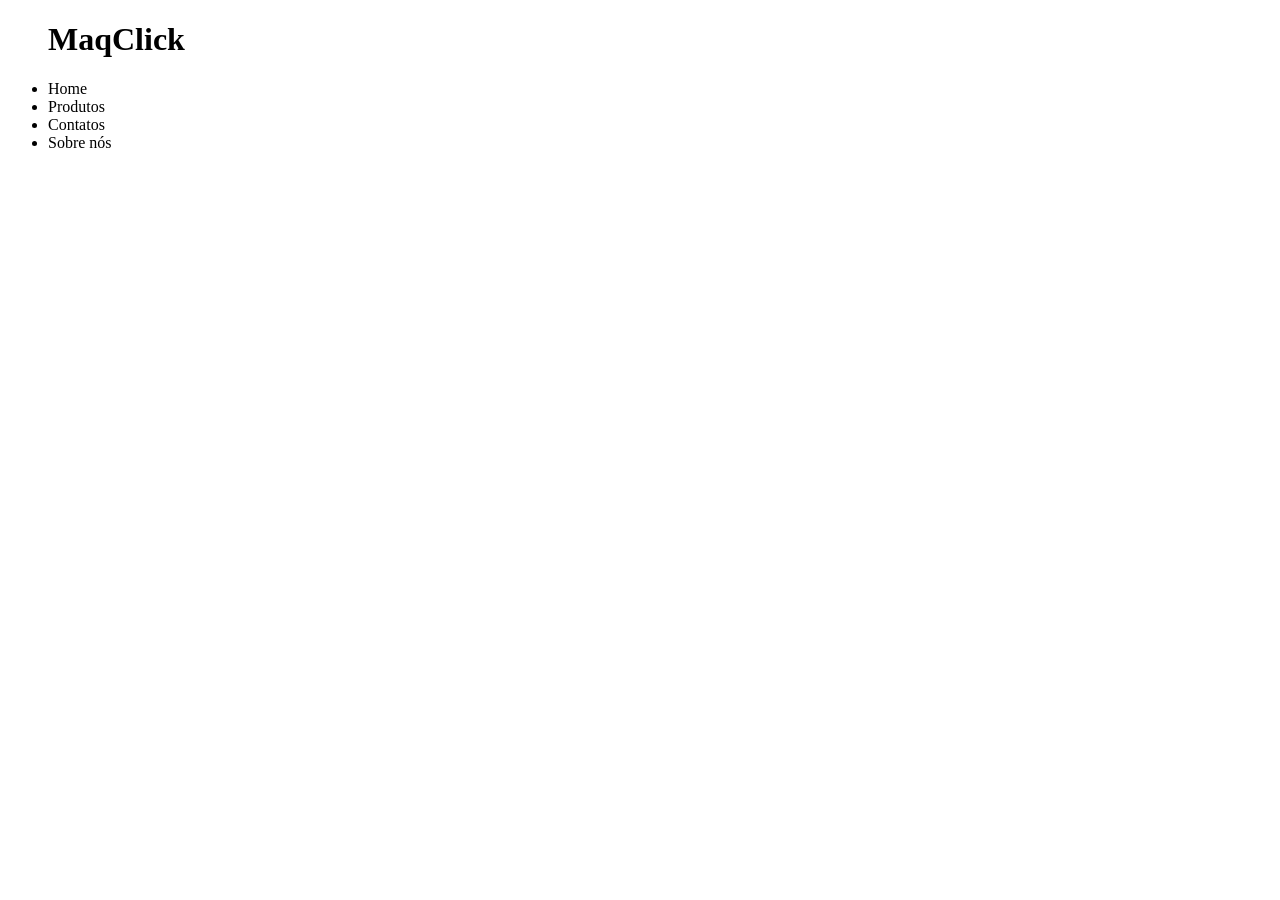
==== maquinas/public/index.html @ a65c4445 "Add files via upload" ====
<!DOCTYPE html>
<html lang="pt-br">
<head>
    <meta charset="UTF-8">
    <meta name="viewport" content="width=device-width, initial-scale=1.0">
    <title>Loja de maquinas</title>
    
</head>
<body>
    
    <header>
        <div class="titulo">
            <ul>
                <h1>MaqClick</h1>
            </ul>
        </div>

        <div class="nav-principal">
            <ul>
                <li>Home</li>
                <li>Produtos</li>
                <li>Contatos</li>
                <li>Sobre nós</li>
            </ul>   
        </div>
        <div></div>
    </header>

</body>
</html>
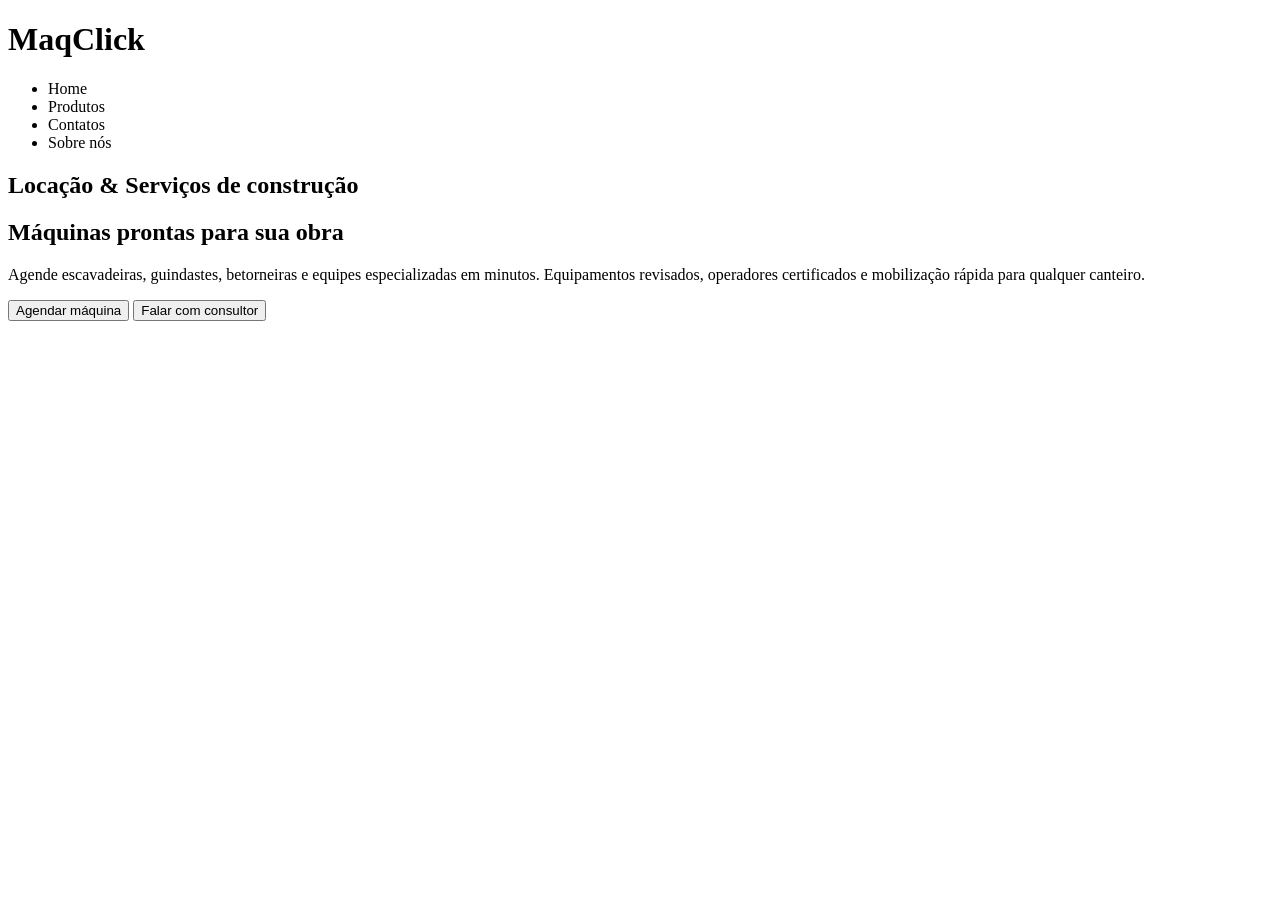
==== commit 59aec977: "Comeco do site" ====
--- a/maquinas/public/index.html
+++ b/maquinas/public/index.html
@@ -4,15 +4,17 @@
     <meta charset="UTF-8">
     <meta name="viewport" content="width=device-width, initial-scale=1.0">
     <title>Loja de maquinas</title>
+    <link rel="stylesheet" href="style.css">
+    <script src="script.js"></script>
     
 </head>
 <body>
     
     <header>
         <div class="titulo">
-            <ul>
-                <h1>MaqClick</h1>
-            </ul>
+            
+            <h1>MaqClick</h1>
+            
         </div>
 
         <div class="nav-principal">
@@ -23,8 +25,20 @@
                 <li>Sobre nós</li>
             </ul>   
         </div>
-        <div></div>
     </header>
+
+    <section class="topo-pagina">
+        
+        <h2>Locação & Serviços de construção</h2>
+        <h1>Máquinas prontas para sua obra</h1>
+        <p>Agende escavadeiras, guindastes, betorneiras e equipes especializadas em minutos. Equipamentos revisados, operadores certificados e mobilização rápida para qualquer canteiro.</p>
+        
+        <div class="botoes-secao">
+        <button class="botao-primario">Agendar máquina</button>
+        <button class="botao-secundario">Falar com consultor</button>
+        </div>
+        
+    </section>
 
 </body>
 </html>
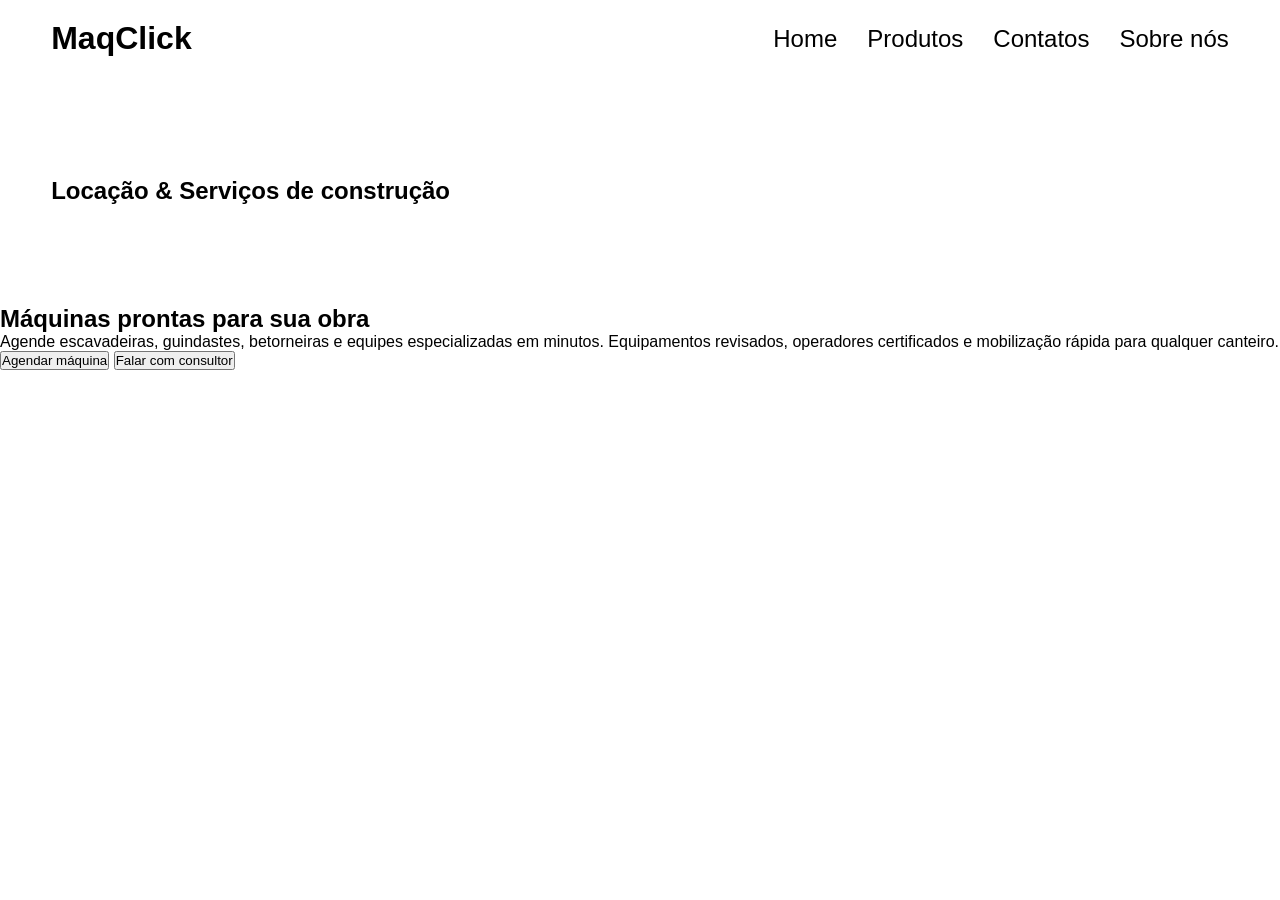
==== commit a2adb3f5: "Add files via upload" ====
--- a/maquinas/public/index.html
+++ b/maquinas/public/index.html
@@ -19,10 +19,10 @@
 
         <div class="nav-principal">
             <ul>
-                <li>Home</li>
-                <li>Produtos</li>
-                <li>Contatos</li>
-                <li>Sobre nós</li>
+                <li><a href="index.html">Home</a></li>
+                <li><a href="produtos.html">Produtos</a></li>
+                <li><a href="contatos.html">Contatos</a></li>
+                <li><a href="sobre.html">Sobre nós </a></li>
             </ul>   
         </div>
     </header>
--- a/maquinas/public/style.css
+++ b/maquinas/public/style.css
@@ -0,0 +1,49 @@
+* {
+    margin: 0;
+    padding: 0;
+    box-sizing: border-box;
+}
+
+
+header {
+    display: flex;
+    justify-content: space-between; 
+    align-items: center;            
+    padding: 20px 4%;               
+    background-color: #ffffff;      
+}
+
+
+header .titulo h1 {
+    font-size: 2rem;
+    font-family: Impact, Haettenschweiler, 'Arial Narrow Bold', sans-serif;
+}
+
+
+header .nav-principal ul {
+    display: flex;                  
+    gap: 30px;                      
+    font-size: 1.5rem;
+    font-family: Impact, Haettenschweiler, 'Arial Narrow Bold', sans-serif;
+    list-style: none;
+}
+
+header .nav-principal a {
+    text-decoration: none;
+    color: black;
+}
+
+.topo-pagina {
+
+    font-family: Arial, Helvetica, sans-serif;
+    font-size: 1rem;
+} 
+
+.topo-pagina h2{
+
+    display: flex;
+    justify-content: space-between; 
+    align-items: center;            
+    padding: 100px 4%; 
+
+}
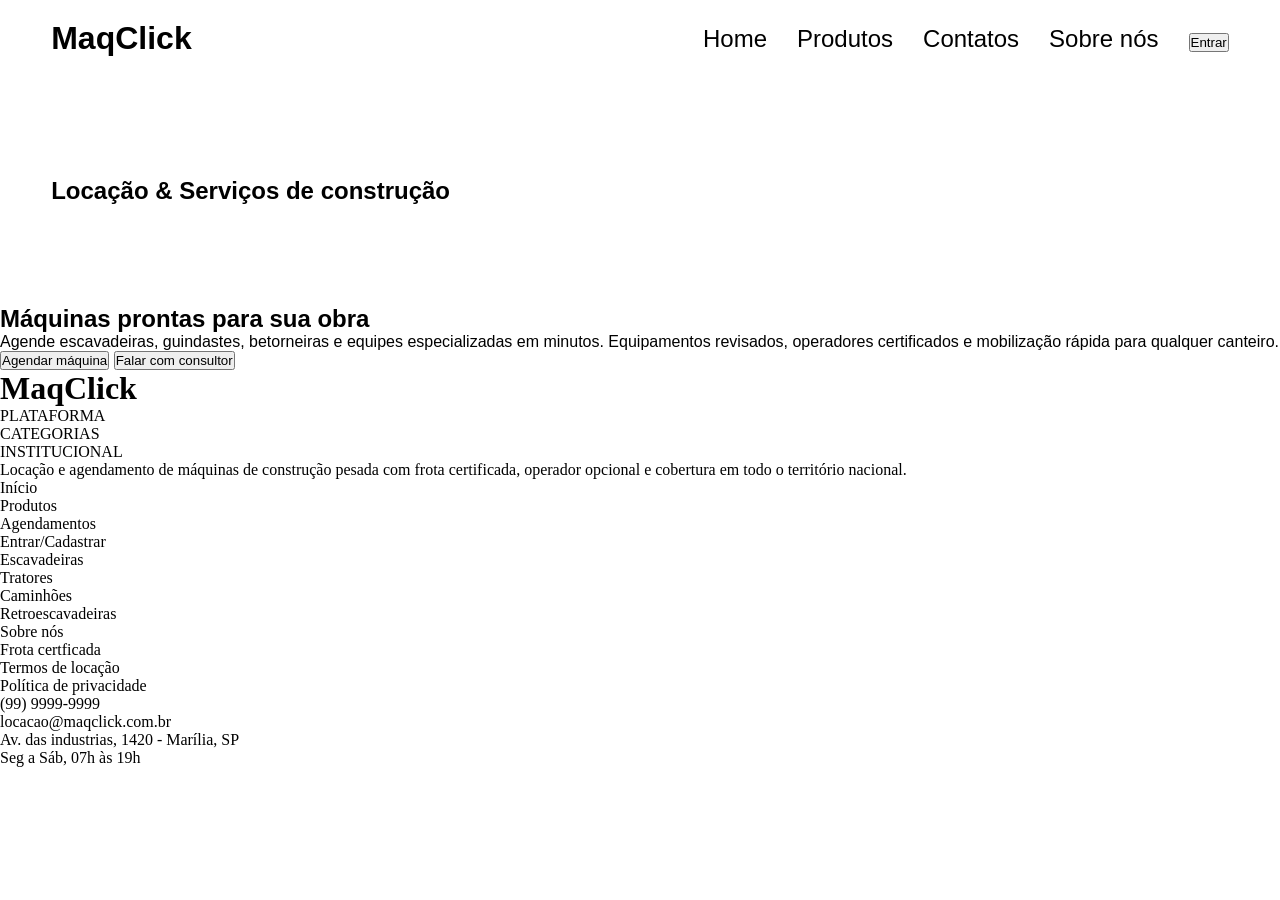
==== commit f4b429a2: "Update index.html" ====
--- a/maquinas/public/index.html
+++ b/maquinas/public/index.html
@@ -23,7 +23,8 @@
                 <li><a href="produtos.html">Produtos</a></li>
                 <li><a href="contatos.html">Contatos</a></li>
                 <li><a href="sobre.html">Sobre nós </a></li>
-            </ul>   
+                <li><button><a href="login.html">Entrar</a></button></li>
+            </ul>
         </div>
     </header>
 
@@ -40,5 +41,52 @@
         
     </section>
 
+    <footer>
+        <div class="topo-footer">
+            <h1>MaqClick</h1>
+            
+            <ul>
+                <li>PLATAFORMA</li>
+                <li>CATEGORIAS</li>
+                <li>INSTITUCIONAL</li>
+            </ul>
+        </div>
+
+        <div class="meio">
+            <p>Locação e agendamento de máquinas de construção pesada com frota certificada, operador opcional e cobertura em todo o território nacional.</p>
+            
+            <ul class="plataforma">
+                <li>Início</li>
+                <li>Produtos</li>
+                <li>Agendamentos</li>
+                <li>Entrar/Cadastrar</li>
+            </ul>
+
+            <ul class="categorias">
+                <li>Escavadeiras</li>
+                <li>Tratores</li>
+                <li>Caminhões</li>
+                <li>Retroescavadeiras</li>
+            </ul>
+
+            <ul class="institucionais">
+                <li>Sobre nós</li>
+                <li>Frota certficada</li>
+                <li>Termos de locação</li>
+                <li>Política de privacidade</li>
+            </ul>
+
+        </div>
+
+        <div class="baixo">
+            <ul>
+                <li>(99) 9999-9999</li>
+                <li>locacao@maqclick.com.br</li>
+                <li>Av. das industrias, 1420 - Marília, SP</li>
+                <li>Seg a Sáb, 07h às 19h</li>
+            </ul>
+        </div>
+    </footer>
+
 </body>
-</html>+</html>
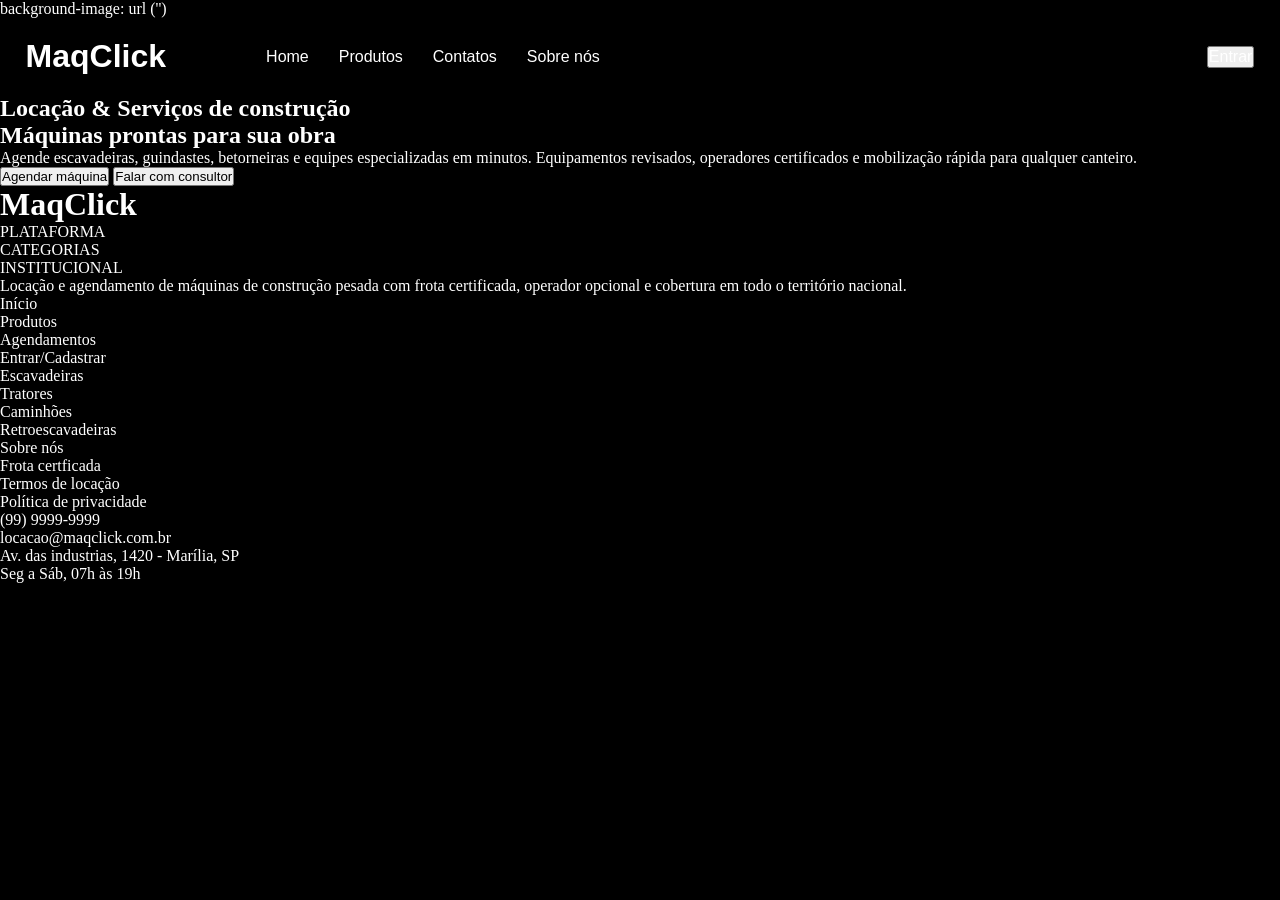
==== commit 1de35eca: "Inicio e Imagens" ====
--- a/maquinas/public/index.html
+++ b/maquinas/public/index.html
@@ -9,6 +9,8 @@
     
 </head>
 <body>
+
+    background-image: url ('')
     
     <header>
         <div class="titulo">
--- a/maquinas/public/style.css
+++ b/maquinas/public/style.css
@@ -1,18 +1,23 @@
-* {
+*{
     margin: 0;
     padding: 0;
     box-sizing: border-box;
 }
 
+body{
+
+    background-color: black;
+    color: white;
+}
 
 header {
     display: flex;
-    justify-content: space-between; 
+    justify-content: flex-start; 
     align-items: center;            
-    padding: 20px 4%;               
-    background-color: #ffffff;      
+    padding: 20px 2%;                     
+    gap: 100px;
+    width: 100%; 
 }
-
 
 header .titulo h1 {
     font-size: 2rem;
@@ -20,30 +25,35 @@
 }
 
 
+header .nav-principal {
+    width: 100%; 
+}
+
+
 header .nav-principal ul {
     display: flex;                  
     gap: 30px;                      
-    font-size: 1.5rem;
+    font-size: 1rem;
     font-family: Impact, Haettenschweiler, 'Arial Narrow Bold', sans-serif;
     list-style: none;
+    color: white;
+    align-items: center; 
+    width: 100%; 
 }
 
 header .nav-principal a {
     text-decoration: none;
-    color: black;
+    color: white;
 }
 
-.topo-pagina {
 
-    font-family: Arial, Helvetica, sans-serif;
+header .nav-principal ul li:last-child {
+    margin-left: auto;
+}
+
+
+header .nav-principal button {
+    font-family: Impact, Haettenschweiler, 'Arial Narrow Bold', sans-serif;
     font-size: 1rem;
-} 
-
-.topo-pagina h2{
-
-    display: flex;
-    justify-content: space-between; 
-    align-items: center;            
-    padding: 100px 4%; 
-
-}+    
+}
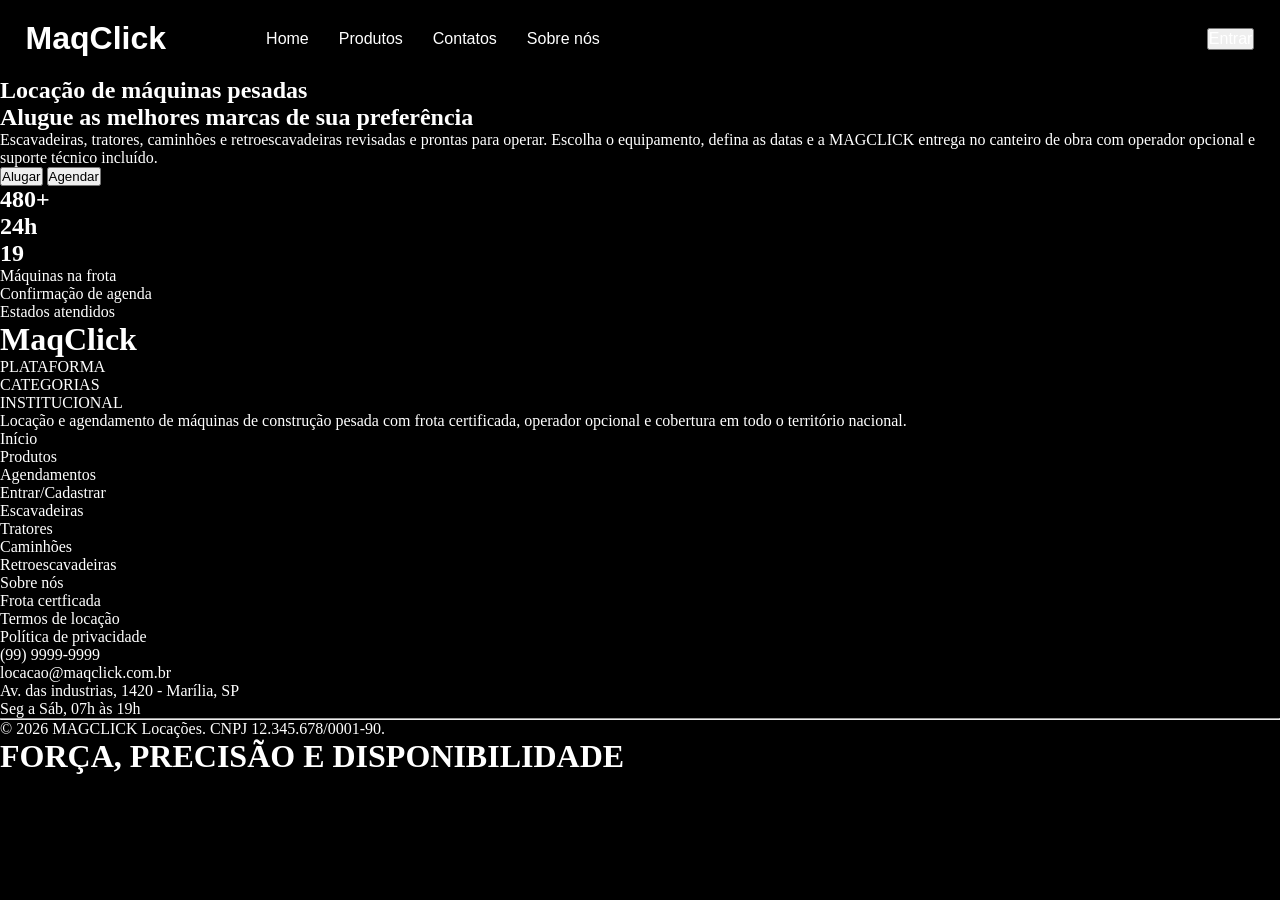
==== commit 7628ebe2: "Update index.html" ====
--- a/maquinas/public/index.html
+++ b/maquinas/public/index.html
@@ -9,8 +9,6 @@
     
 </head>
 <body>
-
-    background-image: url ('')
     
     <header>
         <div class="titulo">
@@ -32,16 +30,28 @@
 
     <section class="topo-pagina">
         
-        <h2>Locação & Serviços de construção</h2>
-        <h1>Máquinas prontas para sua obra</h1>
-        <p>Agende escavadeiras, guindastes, betorneiras e equipes especializadas em minutos. Equipamentos revisados, operadores certificados e mobilização rápida para qualquer canteiro.</p>
+        <h2>Locação de máquinas pesadas</h2>
+        <h1>Alugue as melhores marcas de sua preferência</h1>
+        <p>Escavadeiras, tratores, caminhões e retroescavadeiras revisadas e prontas para operar. Escolha o equipamento, defina as datas e a MAGCLICK entrega no canteiro de obra com operador opcional e suporte técnico incluído.</p>
         
         <div class="botoes-secao">
-        <button class="botao-primario">Agendar máquina</button>
-        <button class="botao-secundario">Falar com consultor</button>
+        <button class="botao-primario">Alugar</button>
+        <button class="botao-secundario">Agendar</button>
+        </div>
+
+        <div class="topo-informacoes">
+            <h1>480+</h1>
+            <h1>24h</h1>
+            <h1>19</h1>
+
+            <p>Máquinas na frota</p>
+            <p>Confirmação de agenda</p>
+            <p>Estados atendidos</p>
         </div>
         
     </section>
+
+    
 
     <footer>
         <div class="topo-footer">
@@ -87,6 +97,12 @@
                 <li>Av. das industrias, 1420 - Marília, SP</li>
                 <li>Seg a Sáb, 07h às 19h</li>
             </ul>
+
+            <hr>
+            <div class="texto-hr">
+                <p>© 2026 MAGCLICK Locações. CNPJ 12.345.678/0001-90.</p>
+                <h1>FORÇA, PRECISÃO E DISPONIBILIDADE</h1>
+            </div>
         </div>
     </footer>
 
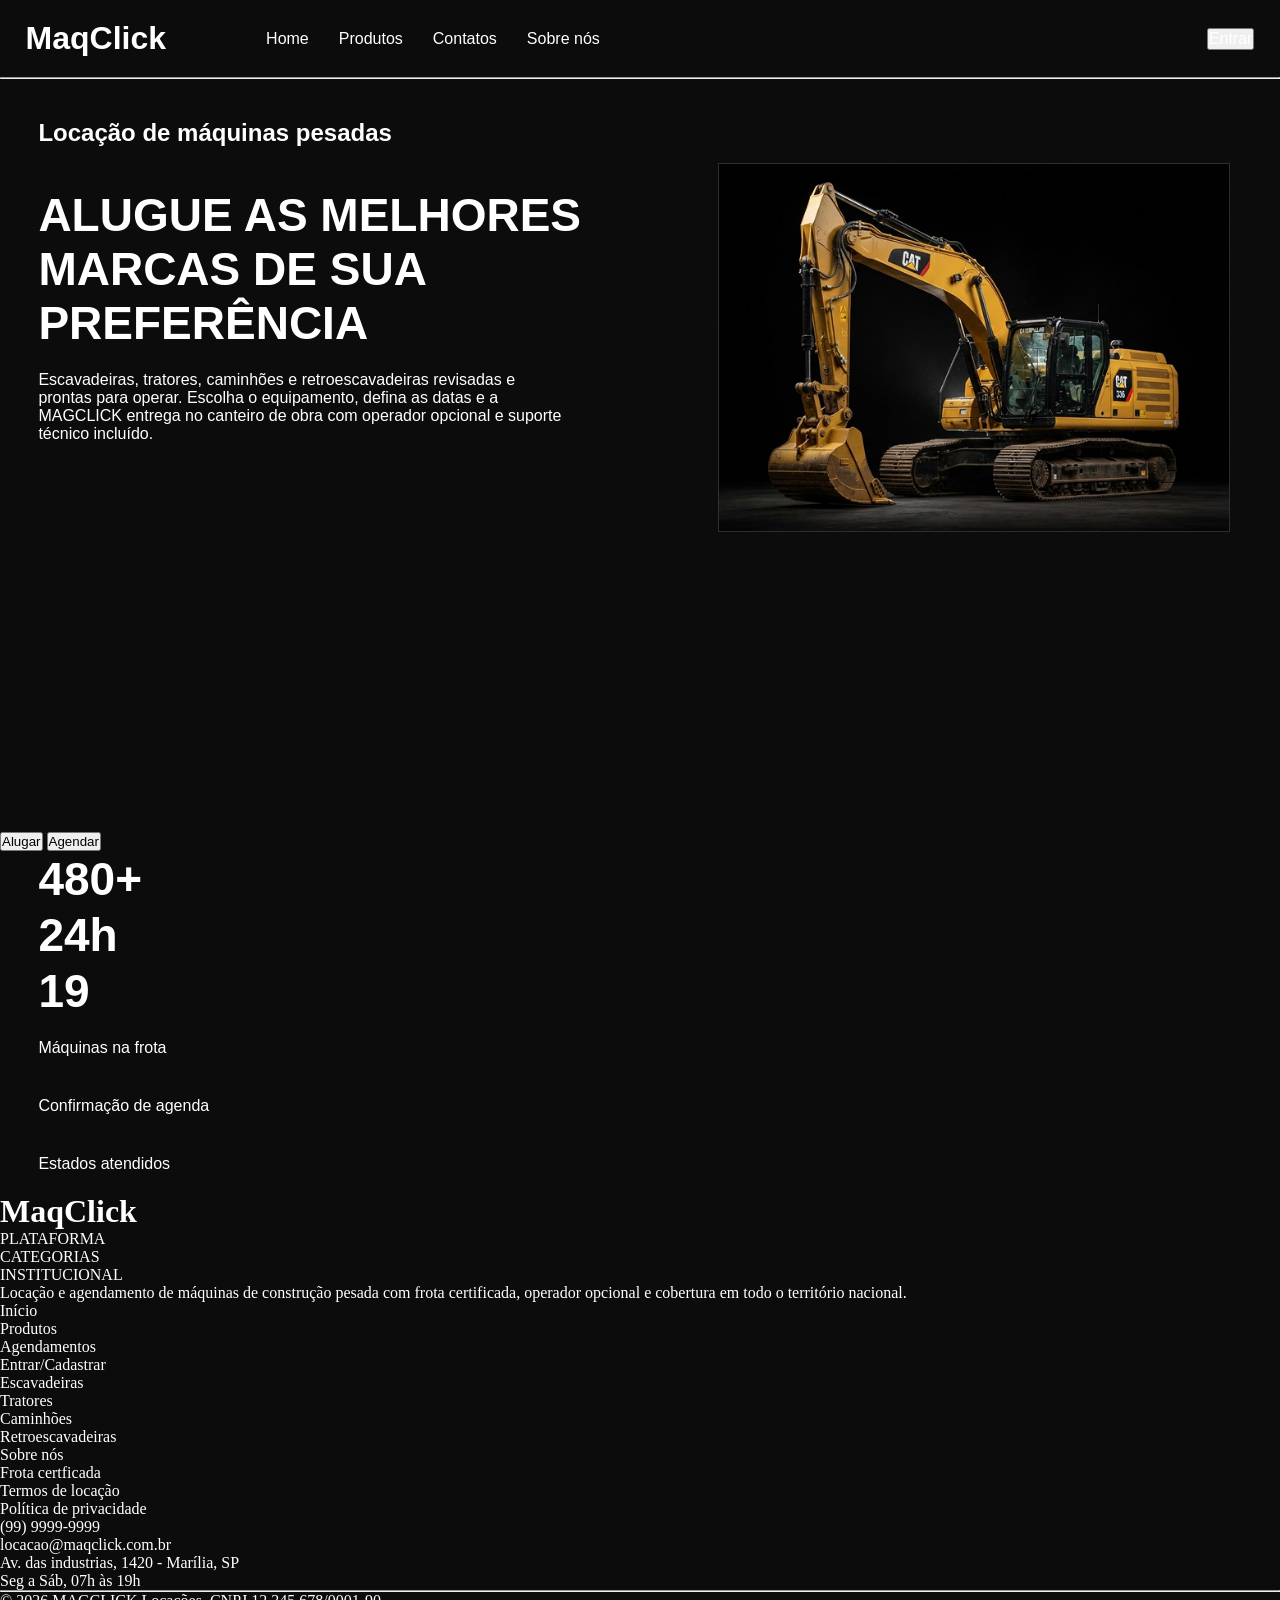
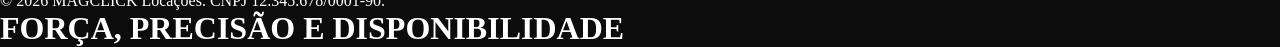
==== commit ff256132: "Update index.html" ====
--- a/maquinas/public/index.html
+++ b/maquinas/public/index.html
@@ -6,7 +6,7 @@
     <title>Loja de maquinas</title>
     <link rel="stylesheet" href="style.css">
     <script src="script.js"></script>
-    
+
 </head>
 <body>
     
@@ -26,14 +26,22 @@
                 <li><button><a href="login.html">Entrar</a></button></li>
             </ul>
         </div>
+
     </header>
+
+    <div class="topo-hr">
+        <hr>
+    </div>
 
     <section class="topo-pagina">
         
         <h2>Locação de máquinas pesadas</h2>
-        <h1>Alugue as melhores marcas de sua preferência</h1>
+        <h1>ALUGUE AS MELHORES MARCAS DE SUA PREFERÊNCIA</h1>
         <p>Escavadeiras, tratores, caminhões e retroescavadeiras revisadas e prontas para operar. Escolha o equipamento, defina as datas e a MAGCLICK entrega no canteiro de obra com operador opcional e suporte técnico incluído.</p>
-        
+        <div class="topo-img">
+        <img src="../../img/inic/topo.png" alt="">
+        </div>    
+
         <div class="botoes-secao">
         <button class="botao-primario">Alugar</button>
         <button class="botao-secundario">Agendar</button>
--- a/maquinas/public/style.css
+++ b/maquinas/public/style.css
@@ -6,7 +6,7 @@
 
 body{
 
-    background-color: black;
+    background-color:rgb(12, 12, 12);
     color: white;
 }
 
@@ -57,3 +57,47 @@
     font-size: 1rem;
     
 }
+
+.topo-pagina h2 {
+
+    font-family:'Segoe UI', Tahoma, Geneva, Verdana, sans-serif;
+    font-size: 1.5rem;
+    display: flex;
+    padding: 40px 3%;  
+    
+}
+
+.topo-pagina h1 {
+
+    font-family: 'Segoe UI', Tahoma, Geneva, Verdana, sans-serif;
+    font-size: 46px;
+    width: 700px;
+    display: flex;
+    padding: 1px 3%;
+    align-items: center;
+}
+
+.topo-pagina p {
+
+    font-family: 'Segoe UI', Tahoma, Geneva, Verdana, sans-serif;
+    font-size: 1rem;
+    display: flex;
+    padding: 20px 3%;
+    width: 600px;
+}
+
+.topo-pagina .topo-img {
+
+    display: flex;
+    justify-content: flex-end;
+    width: 100%;
+    position: relative;
+    top: -300px;
+    right: 50px;
+    
+}
+
+.topo-pagina .topo-img img {
+
+    width: 40%;
+}
